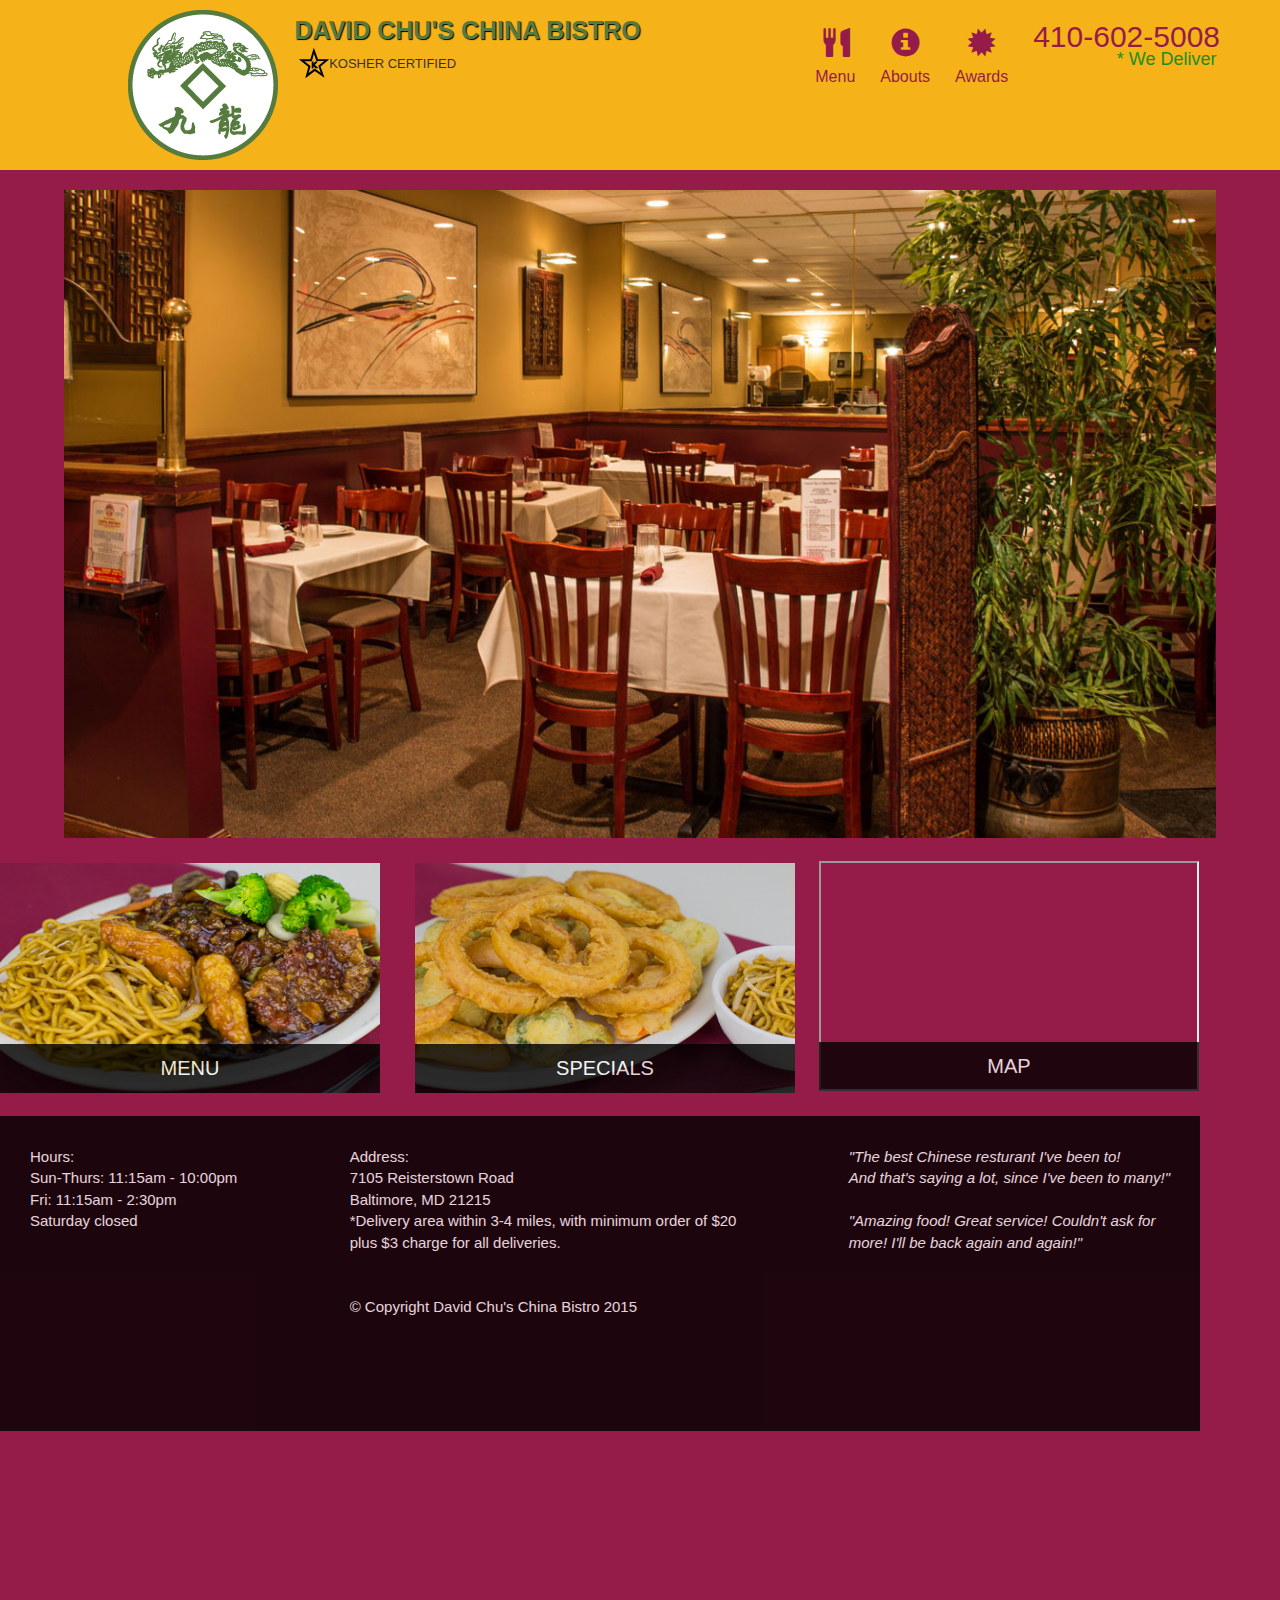
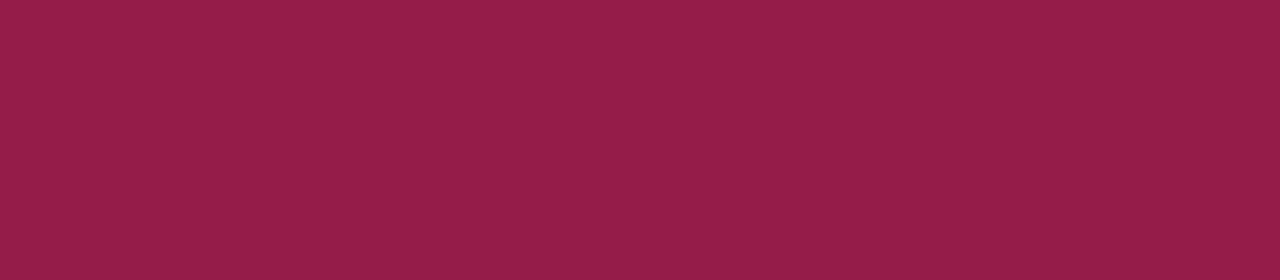
==== index.html @ adf7acca "responsive-design" ====
<!DOCTYPE html>
<html lang="en-US">
    <head>
        <meta charset="utf-8">
        <meta http-equiv="X-UA-Compatible" content="IE=edgee">
        <meta name="viewport" content="width=device-width, initial-scale=1.0">
        <link rel="stylesheet" href="style.css">
        <link rel="stylesheet" href="https://maxcdn.bootstrapcdn.com/bootstrap/3.4.1/css/bootstrap.min.css">
        <script src="https://ajax.googleapis.com/ajax/libs/jquery/3.6.1/jquery.min.js"></script>
        <script src="https://maxcdn.bootstrapcdn.com/bootstrap/3.4.1/js/bootstrap.min.js"></script>
        <title>Make Me</title>
    </head> 
    <body>
        <div class="section1">
          <img class="w-1-m" src="\img\restaurant-logo_large.png"> 
          <p class="w-2-m" href="index.html">DAVID CHU'S CHINA BISTRO</p>
          <div class="w-3-m">
            <img class="image1" src="\img\star-k-logo.png">
            <span class="i-1">KOSHER CERTIFIED</span>
          </div>
          <div class="w-4-m">
            <ul class="nav-tab">
                <li class="visible-xs active"><a><span class="glyphicon glyphicon-cutlery"></span><br>Home</a></li>
                <li><a><span class="glyphicon glyphicon-cutlery"></span><br class="hidden-xs">Menu</a></li>
                <li><a><span class="glyphicon glyphicon-info-sign"></span><br class="hidden-xs">Abouts</a></li>
                <li><a><span class="glyphicon glyphicon-certificate"></span><br class="hidden-xs">Awards</a></li>
                <li class="s-p">410-602-5008<br class="hidden-xs"><span class="c-l">* We Deliver</span></li>
            </ul>
          </div>
        </div>
        <div class="section2">
          <img class="s-2" src="\img\jumbotron_1200.jpg">
          <div class="s-3">
                <img class="s-4" src="\img\menu-tile.jpg">
                <p class="s-s2">MENU</p>
          </div>
          <div class="s-5">
            <img class="s-4" src="\img\specials-tile.jpg">
            <p class="s-s2">SPECIALS</p>
          </div>
          <div class="s-6" href="https://goo.gl/maps/2u89wBVM1H3VXMC8A">
            <p class="s-s3">MAP</p>
            <iframe class="s-4" src="https://www.google.com/maps/embed?pb=!1m14!1m8!1m3!1d12338.123612167663!2d-76.7201532!3d39.3668584!3m2!1i1024!2i768!4f13.1!3m3!1m2!1s0x89c81a14e7817803%3A0xab20a0e99daa17ea!2sDavid%20Chu&#39;s%20China%20Bistro!5e0!3m2!1sen!2sng!4v1665900296015!5m2!1sen!2sng"></iframe>
            </div>
            <div class="section3">
              <p class="meek"><span>Hours:</span><br>
                    Sun-Thurs: 11:15am - 10:00pm<br>
                    Fri: 11:15am - 2:30pm<br>
                    Saturday closed
                    <hr class="visible-xs">
              </p>
              <p class="meek2">  
              <span>Address:</span><br>
                    7105 Reisterstown Road<br>
                    Baltimore, MD 21215
                   <br> *Delivery area within 3-4 miles, with minimum order
                        of $20 <br> plus $3 charge for all deliveries.<br><br><br>
                        &copy; Copyright David Chu's China Bistro 2015
                        <hr class="visible-xs">
                </p>
              <p class="meek3">"The best Chinese resturant I've been to! <br> And that's 
                saying a lot, since I've been to many!" <br><br>
                 "Amazing food! Great service! Couldn't ask for <br> more!
                I'll be back again and again!" 
              </p> 
            </div> 
        </div>
             
        </div>
    </body>
</html>
---- style.css ----
*{
    padding: 0px;
    margin: 0px;   
}
/*This is the top section*/
.section1{
    height: 170px;
    background-color: #f6b319;
    padding-top: 10px;
}
.w-1-m{
    width: 150px;
    margin-left: 10%;
    padding-top: 0;
}
.w-2-m{
    margin-left: 23%;
    margin-top: -145px;
    font-family:'Segoe UI', Tahoma, Geneva, Verdana, sans-serif;
    font-size: 25px;
    font-weight: 900;
    color: #557c3e;
    text-shadow: 1px 1px 1px black;
    line-height: 30px;
}
.w-3-m{
    font-family: 'Segoe UI', Tahoma, Geneva, Verdana, sans-serif;
    margin-left: 21%;
    display: flex;
    margin-top: -7px;
}
.i-1{
    font-size: 13px;
    margin-left: 0%;
    margin-top: 7px;
}
.image1{
    width: 30px;
    margin-left: 3%;
}
/*Top button section */
.w-4-m{
    text-decoration: none;
}
.nav-tab {
    display: flex;
    float: right;
    margin-right: 60px;
    margin-top: -50px;
    list-style-type: none;
    color: #951C49;
    font-family: 'Segoe UI', Tahoma, Geneva, Verdana, sans-serif;
}
.nav-tab a span{
    font-size: 2.9rem;
}
li a{
    color: #951C49;
    font-size: 16px;
}
li a span{
    font-weight: 700;
    font-size: 20px;
}
li a:hover{
    background: white;
    text-decoration: none;
    display: block;
}
li{
    text-align: center;
    margin-left: 25px;
    font-size: 18px;
}
.c-l{
    color: forestgreen;
    font-size: 18px;
    margin-left: 80px;
}
.s-p{
    font-size: 30px;
    line-height: 18px;
}
.section2{
    height: 190vh;
    background-color: #951C49;
    padding-top: 20px;
}
.s-2{
    width: 90%;
    display: block;
    margin-left: auto;
    margin-right: auto;
}
.s-3{
    margin-top: 25px;
    margin-left: -50px;
    position: absolute;
}
.s-3{
    width: 410px;
}
.s-4:hover{
    box-shadow: 0 1px 5px 1px #cccccc;
}
.s-4{
    margin-left: 50px;
    width: 380px;
    height: 230px;
}
.s-s2{
    background-color: black;
    text-align: center;
    color: white;
    width: 380px;
    margin-left: 50px;
    font-family: 'Segoe UI', Tahoma, Geneva, Verdana, sans-serif;
    margin-top: -49px;
    opacity: .8;
    padding: 10px;
    font-size: 20px;
    position: absolute;
}
.s-5{
    margin-left: 365px;
    margin-top: 25px;
}
.s-6{
    margin-left: 769px;
    margin-top: -232px;
}
.s-s3{
    background-color: black;
    text-align: center;
    color: white;
    width: 380px;
    margin-left: 50px;
    font-family: 'Segoe UI', Tahoma, Geneva, Verdana, sans-serif;
    margin-top: 181px;
    opacity: .8;
    padding: 10px;
    font-size: 20px;
    position: absolute;
}
.section3{
    height: 35vh;
    background-color: black;
    opacity: .8;
    margin-right: 90px;
    width: 1200px;
    margin-top: 20px;
    display: flex;
    justify-content: space-between;
    padding-left: 30px;
    padding-top: 30px;
    padding-right: 30px;
}
.meek{
    font-size: 15px;
    font-weight: 400;
    color: white;
    font-family: 'Segoe UI', Tahoma, Geneva, Verdana, sans-serif;
}
.meek2{
    font-size: 15px;
    font-weight: 400;
    color: white;
    font-family: 'Segoe UI', Tahoma, Geneva, Verdana, sans-serif;
}
.meek3 {
    font-size: 15px;
    font-weight: 400;
    color: white;
    font-family: 'Segoe UI', Tahoma, Geneva, Verdana, sans-serif;
    font-style: italic;
}
/***********LARGE DEVICES ONLY***************/
@media (min-width: 1200px) {
    .s-2{
        /* height: 675px; */
    }
}
/***********MEDIUM DEVICES ONLY**************/
@media (min-width: 992px) and (max-width: 1199px) {
.section1{
    height: 150px;
    background-color: #f6b319;
    padding-top: 50px;
    padding-left: -100%;
}
.w-1-m{
    width: 120px;
    margin-left: 6%;
    margin-top: -40px;
    padding-top: 0;
}
.w-2-m {
    margin-top: -120px;
    margin-left: 18.5%;
}
.w-3-m{
    margin-left: 16%;
}  
.nav-tab{
    width: -10%;
    margin-right: 2%;
}
}
@media (min-width: 768px) and (max-width: 991px){
    
}
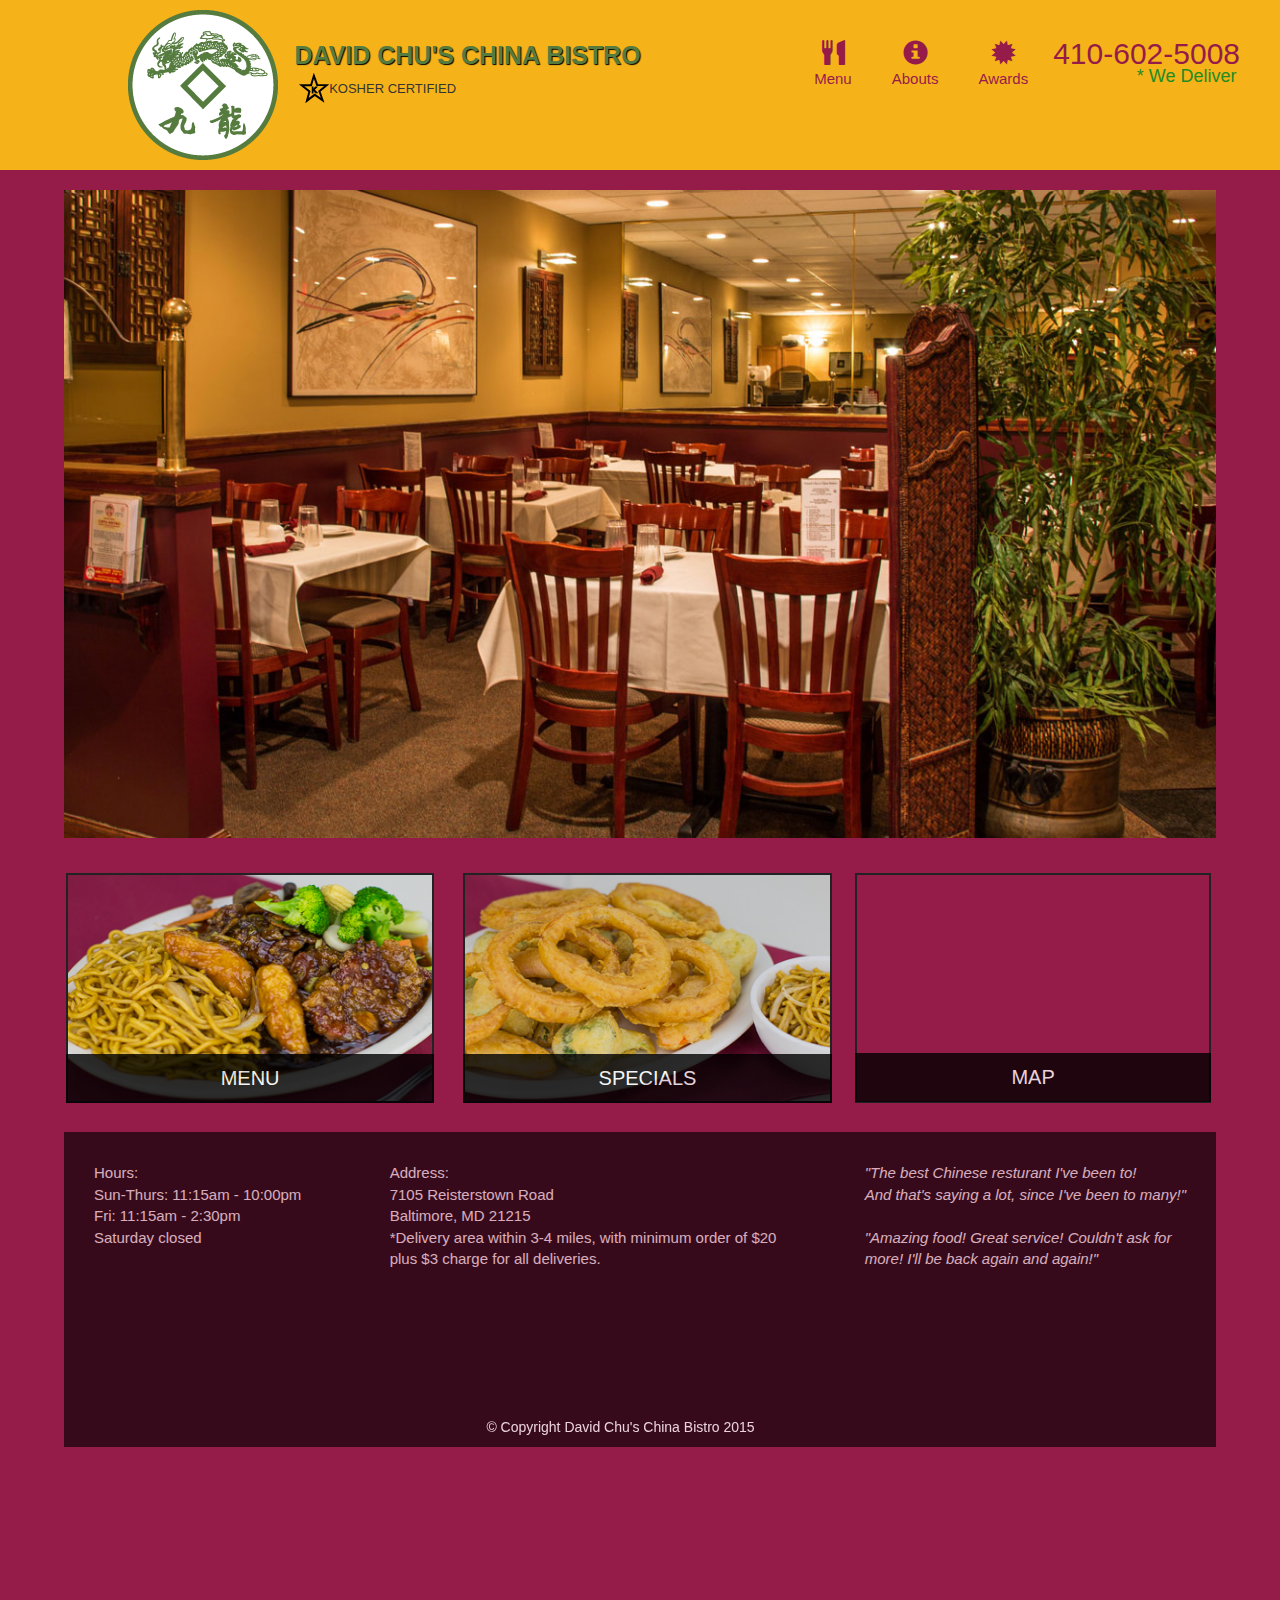
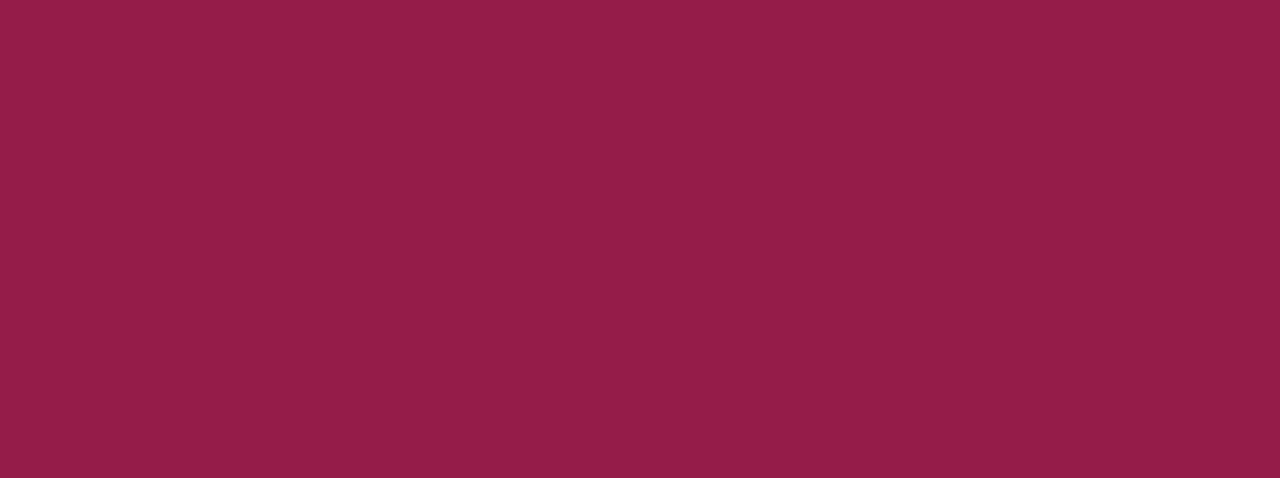
==== commit 3e32bb33: "my changes" ====
--- a/index.html
+++ b/index.html
@@ -12,24 +12,47 @@
     </head> 
     <body>
         <div class="section1">
-          <img class="w-1-m" src="\img\restaurant-logo_large.png"> 
-          <p class="w-2-m" href="index.html">DAVID CHU'S CHINA BISTRO</p>
-          <div class="w-3-m">
-            <img class="image1" src="\img\star-k-logo.png">
-            <span class="i-1">KOSHER CERTIFIED</span>
+            <div id="w-1-m" class="hidden-xs"></div> 
+            <a href="index.html" style="text-decoration:none"><p class="w-2-m">DAVID CHU'S CHINA BISTRO</p></a>
+            <div class="w-3-m">
+                <img class="image1" src="\img\star-k-logo.png">
+                <span class="i-1">KOSHER CERTIFIED</span>
+            </div>
+           <button type="button" class="navbar-toggle collapsed" data-toggle="collapse" data-target="#collapsable-nav" aria-expanded="false">
+                <span class="sr-only">Toggle navigation</span>
+                <span class="icon-bar"></span>
+                <span class="icon-bar"></span>
+                <span class="icon-bar"></span>
+            </button>
           </div>
-          <div class="w-4-m">
-            <ul class="nav-tab">
-                <li class="visible-xs active"><a><span class="glyphicon glyphicon-cutlery"></span><br>Home</a></li>
-                <li><a><span class="glyphicon glyphicon-cutlery"></span><br class="hidden-xs">Menu</a></li>
+          <div id="collapsable-nav" class="collapse navbar-collapse">
+            <ul id="nav-tab" class="nav navbar-nav navbar-right">
+                <li class="visible-xs active">
+                  <a href="index.html">
+                    <span class="glyphicon glyphicon-home"></span>Home</a>
+                </li>
+                <li>
+                  <a href="menu-categories.html">
+                    <span class="glyphicon glyphicon-cutlery"></span>
+                    <br class="hidden-xs">Menu</a>
+                </li>
                 <li><a><span class="glyphicon glyphicon-info-sign"></span><br class="hidden-xs">Abouts</a></li>
                 <li><a><span class="glyphicon glyphicon-certificate"></span><br class="hidden-xs">Awards</a></li>
-                <li class="s-p">410-602-5008<br class="hidden-xs"><span class="c-l">* We Deliver</span></li>
+                <li id="s-p" class="hidden-xs">410-602-5008<br class="hidden-xs"><span class="c-l">* We Deliver</span></li>
             </ul>
-          </div>
+          </div>                                                                                                                                                                    
         </div>
-        <div class="section2">
+      <!--<div id="xs-deliver" class="text-center visible-xs">* We Deliver</div> -->
+      <div class="section2">
+        <div id="call-btn" class="visible-xs">
+          <a class="btn" href="tel:410-602-5008">
+            <span class="glyphicon glyphicon-earphone"></span>
+            410-602-5008
+          </a>
+        </div>
+        <div id="xs-deliver" class="visible-xs">* We Deliver</div>
           <img class="s-2" src="\img\jumbotron_1200.jpg">
+          <div class="ss-22">
           <div class="s-3">
                 <img class="s-4" src="\img\menu-tile.jpg">
                 <p class="s-s2">MENU</p>
@@ -38,11 +61,13 @@
             <img class="s-4" src="\img\specials-tile.jpg">
             <p class="s-s2">SPECIALS</p>
           </div>
-          <div class="s-6" href="https://goo.gl/maps/2u89wBVM1H3VXMC8A">
-            <p class="s-s3">MAP</p>
+          <div id="ss-66" class="s-6" href="https://goo.gl/maps/2u89wBVM1H3VXMC8A">
             <iframe class="s-4" src="https://www.google.com/maps/embed?pb=!1m14!1m8!1m3!1d12338.123612167663!2d-76.7201532!3d39.3668584!3m2!1i1024!2i768!4f13.1!3m3!1m2!1s0x89c81a14e7817803%3A0xab20a0e99daa17ea!2sDavid%20Chu&#39;s%20China%20Bistro!5e0!3m2!1sen!2sng!4v1665900296015!5m2!1sen!2sng"></iframe>
+            <p class="s-s3">MAP</p> 
+          </div>
             </div>
-            <div class="section3">
+            <div class="s-e-c-3">
+              <div class="section3">
               <p class="meek"><span>Hours:</span><br>
                     Sun-Thurs: 11:15am - 10:00pm<br>
                     Fri: 11:15am - 2:30pm<br>
@@ -54,15 +79,16 @@
                     7105 Reisterstown Road<br>
                     Baltimore, MD 21215
                    <br> *Delivery area within 3-4 miles, with minimum order
-                        of $20 <br> plus $3 charge for all deliveries.<br><br><br>
-                        &copy; Copyright David Chu's China Bistro 2015
-                        <hr class="visible-xs">
-                </p>
+                        of $20 <br> plus $3 charge for all deliveries.<br><br>
+                        <hr class="visible-xs">    
+                      </p>       
               <p class="meek3">"The best Chinese resturant I've been to! <br> And that's 
                 saying a lot, since I've been to many!" <br><br>
                  "Amazing food! Great service! Couldn't ask for <br> more!
                 I'll be back again and again!" 
-              </p> 
+              </p>
+              </div> 
+              <div class="t-3-t"> &copy; Copyright David Chu's China Bistro 2015</div>
             </div> 
         </div>
              
--- a/style.css
+++ b/style.css
@@ -8,14 +8,16 @@
     background-color: #f6b319;
     padding-top: 10px;
 }
-.w-1-m{
+#w-1-m{
+    background: url("../img/restaurant-logo_large.png") no-repeat;
     width: 150px;
+    height: 150px;
     margin-left: 10%;
     padding-top: 0;
 }
 .w-2-m{
     margin-left: 23%;
-    margin-top: -145px;
+    margin-top: -120px;
     font-family:'Segoe UI', Tahoma, Geneva, Verdana, sans-serif;
     font-size: 25px;
     font-weight: 900;
@@ -38,38 +40,27 @@
     width: 30px;
     margin-left: 3%;
 }
-/*Top button section */
-.w-4-m{
-    text-decoration: none;
-}
-.nav-tab {
+
+#nav-tab {
     display: flex;
-    float: right;
-    margin-right: 60px;
-    margin-top: -50px;
-    list-style-type: none;
+    margin-top: -145px;
     color: #951C49;
     font-family: 'Segoe UI', Tahoma, Geneva, Verdana, sans-serif;
 }
-.nav-tab a span{
-    font-size: 2.9rem;
+#nav-tab a span{
+    font-size: 2.5rem;
 }
 li a{
     color: #951C49;
-    font-size: 16px;
+    font-size: 15px;
 }
 li a span{
     font-weight: 700;
     font-size: 20px;
 }
-li a:hover{
-    background: white;
-    text-decoration: none;
-    display: block;
-}
 li{
     text-align: center;
-    margin-left: 25px;
+    margin-left: 10px;
     font-size: 18px;
 }
 .c-l{
@@ -77,14 +68,36 @@
     font-size: 18px;
     margin-left: 80px;
 }
-.s-p{
+#s-p{
+    margin-top: 20px;
     font-size: 30px;
     line-height: 18px;
+    margin-right: 40px;
+}
+.section1 button.navbar-toggle, .section1 .icon-bar {
+    border: 1px solid #61122f;
+}
+button.navbar-toggle {
+    position:absolute;
+    float: none;
+    padding: 9px 10px;
+    background-color: transparent;
+    border: 1px solid transparent;
+    border-radius: 4px;
+    background-color: aliceblue;
+    margin-left: 90%;
+    margin-bottom: 1rem;
+}
+
+.section1 button.navbar-toggle {
+    margin-top: -10px;
 }
 .section2{
-    height: 190vh;
+    height: 212vh;
     background-color: #951C49;
     padding-top: 20px;
+    margin-left: auto;
+    margin-right: auto;
 }
 .s-2{
     width: 90%;
@@ -92,63 +105,90 @@
     margin-left: auto;
     margin-right: auto;
 }
+.ss-22{
+    /* display: flex; */
+    flex: 0 auto;
+    margin-left: 66px;
+    margin-right: 110px;
+    justify-content: center;  
+    justify-content: space-between;
+    margin-top: 35px;
+    margin-bottom: 23%;
+}
 .s-3{
-    margin-top: 25px;
-    margin-left: -50px;
-    position: absolute;
-}
-.s-3{
-    width: 410px;
+    width: 29%;
+    float: left;
+}
+.s-5{
+    width: 29%;
+    float: left;
+    margin-left: 7%;
+}
+.s-6{
+    width: 28%;
+    float: left;
+    margin-left: 6.5%;
 }
 .s-4:hover{
     box-shadow: 0 1px 5px 1px #cccccc;
 }
 .s-4{
-    margin-left: 50px;
-    width: 380px;
+    width: 115%;
     height: 230px;
+    border: 2px solid #222;
+    background-position: center;
 }
 .s-s2{
     background-color: black;
     text-align: center;
     color: white;
-    width: 380px;
-    margin-left: 50px;
+    width: 115%;
     font-family: 'Segoe UI', Tahoma, Geneva, Verdana, sans-serif;
     margin-top: -49px;
     opacity: .8;
     padding: 10px;
     font-size: 20px;
-    position: absolute;
-}
-.s-5{
-    margin-left: 365px;
-    margin-top: 25px;
 }
 .s-6{
-    margin-left: 769px;
-    margin-top: -232px;
+    height: 30px;
 }
 .s-s3{
     background-color: black;
     text-align: center;
     color: white;
-    width: 380px;
-    margin-left: 50px;
-    font-family: 'Segoe UI', Tahoma, Geneva, Verdana, sans-serif;
-    margin-top: 181px;
+    width: 115%;
+    font-family: 'Segoe UI', Tahoma, Geneva, Verdana, sans-serif;
+    margin-top: -55px;
     opacity: .8;
     padding: 10px;
     font-size: 20px;
+    
+}
+.s-e-c-3{
+    opacity: .8;
+    padding-bottom: 80px;
+    height: 35vh;
+    margin-left: auto;
+    margin-right: auto;
+}
+.t-3-t{
+    color: white;
+    /* background-color: #fff; */
+    margin-left: 38%;
+    font-family:'Segoe UI', Tahoma, Geneva, Verdana, sans-serif;
+    margin-top: -30px;
     position: absolute;
+
 }
 .section3{
     height: 35vh;
     background-color: black;
     opacity: .8;
-    margin-right: 90px;
-    width: 1200px;
-    margin-top: 20px;
+    color: #fff;
+    margin-left: auto;
+    margin-right: auto;
+    width: 90%;
+    margin-top: 100px;
     display: flex;
     justify-content: space-between;
     padding-left: 30px;
@@ -174,6 +214,60 @@
     font-family: 'Segoe UI', Tahoma, Geneva, Verdana, sans-serif;
     font-style: italic;
 }
+/**************Menu-categories***************/
+.mc-1{
+    text-align: center;
+    color: white;
+    font-size: 30px;
+    font-family: 'Segoe UI', Tahoma, Geneva, Verdana, sans-serif;
+    line-height:20px;
+}
+.mc-2{
+    font-size: 18px;
+    line-height: 5px;
+}
+.mc-5{
+    /* position: relative; */
+    border: 2px solid #3F0C1F;
+    overflow: hidden;
+    width: 200px;
+    height: 200px;
+    margin: 0 auto 15px;
+}
+.mc-5 span{
+    position: absolute;
+    bottom: 0;
+    right: 0;
+    width: 60%;
+    margin-right: 20%;
+    margin-top: 30px;
+    text-align: center;
+    font-size: 1.2em;
+    text-transform: uppercase;
+    background-color: #000;
+    color: #fff;
+    opacity: .8;
+    /* display: flex; */
+    /* justify-content: center; */
+    /* justify-content: space-evenly; */
+    /* margin-right: 20px;  */
+}
+.mc-6{
+    width: 200px;
+    height: 200px;
+}
+.mc-7{
+    /* margin-left: -200px; */
+    /* justify-content: space-evenly; */
+    /* margin-top: 50px; */
+    /* margin-left: 5.5%; */
+}
+.mc-8{
+    /* display: block; */
+}
+.new-phase{
+    margin-top: 50px;
+}
 /***********LARGE DEVICES ONLY***************/
 @media (min-width: 1200px) {
     .s-2{
@@ -183,29 +277,251 @@
 /***********MEDIUM DEVICES ONLY**************/
 @media (min-width: 992px) and (max-width: 1199px) {
 .section1{
-    height: 150px;
+    height: 170px;
     background-color: #f6b319;
-    padding-top: 50px;
+    padding-top: 60px;
     padding-left: -100%;
 }
-.w-1-m{
-    width: 120px;
-    margin-left: 6%;
-    margin-top: -40px;
+#w-1-m{
+    background: url("../img/restaurant-logo_large.png") no-repeat;
+    width: 150px;
+    padding-right: 90px;
+    margin-left: 3%;
+    margin-top: -50px;
     padding-top: 0;
 }
 .w-2-m {
     margin-top: -120px;
-    margin-left: 18.5%;
+    margin-left: 19%;
+    line-height: 25px;
+}
+.w-3-m{
+    margin-left: 16.5%;
+}
+#nav-tab{
+    /* width: -15%; */
+    margin-right: -1%;
+    margin-top: -145px;
+    line-height: 10px;
+}
+#s-p{
+    margin-top: 20px;
+    font-size: 30px;
+    line-height: 18px;
+    margin-right: 10px;
+}
+.ss-22{
+    margin-bottom: 28%;
+}
+.section3{
+    height: 40vh;
+}
+.section2{
+    height: 198vh;
+    background-color: #951C49;
+    padding-top: 20px;
+    margin-left: auto;
+    margin-right: auto;
+}
+/**************Menu-categories***************/
+.mc-1{
+    text-align: center;
+    color: white;
+    font-size: 30px;
+    font-family: 'Segoe UI', Tahoma, Geneva, Verdana, sans-serif;
+    line-height:20px;
+}
+.mc-2{
+    font-size: 18px;
+    line-height: 5px;
+}
+.mc-3{
+    display: flex;
+    justify-content: center;
+    justify-content: space-between;
+    margin-right: 80px; 
+    margin-left: 80px;
+}
+.mc-6{
+    width: 200px;
+    height: 200px;
+}
+.mc-7{
+    display: flex;
+    justify-content: center;
+    justify-content: space-evenly;
+    /* margin-top: 50px; */
+    margin-left:-70%;
+}
+.mc-8{
+    display: block;
+}
+.new-phase{
+    margin-top: 50px;
+}
+}
+/******************Small devices*****************/
+@media (min-width: 768px) and (max-width: 991px){
+.section1{
+    height: 140px;
+}
+#w-1-m{
+    background: url("../img/restaurant-logo_medium.png") no-repeat;
+    width: 30%;
+    height: 100%;
+    margin: 0;
+    margin-left: 20px;
+    padding: 0;
+    margin-left: 5%;
+}
+.w-2-m{
+    margin-top: -138px;
+    padding-top: 20px;
+    margin-left: 18%;
+    font-size: 1.5em;
+    line-height: 15px;
 }
 .w-3-m{
     margin-left: 16%;
-}  
-.nav-tab{
-    width: -10%;
-    margin-right: 2%;
-}
-}
-@media (min-width: 768px) and (max-width: 991px){
-    
-} 
+}
+#nav-tab a span{
+    font-size: 2.3rem;
+    /* margin-top: 45px; */
+}
+#nav-tab{
+    line-height: 10px;
+    margin-top: -77px;
+    margin-right: 10px;
+    line-height: 5px;
+}
+.s-3{
+    width: 45%;
+}
+.s-5 {
+    width: 45%;
+    margin-left: 55px;
+}
+.s-6{
+    float: left;
+    margin-top: 15px;
+    margin-right: 10%;
+    margin-left: -0.5%;
+    width: 93%;
+}
+#collapsable-nav a span { /*Collapsed nav menu glyph*/
+    margin-right: 5px;
+}
+.section3{
+    margin-top: 539px;
+}
+.t-3-t{
+    margin-left: 25%;
+}
+#s-p{
+    /* margin-left: 10px; */
+}
+.c-1{
+    margin-left: 30px;
+}
+}
+/************Extra small devices**************/
+@media (max-width: 767px) {
+ .w-2-m{
+    padding-top: 10px;
+    font-size: 5vw;
+    margin-top: 12px;
+    margin-left: 15px;
+    font-family: Georgia, 'Times New Roman', Times, serif;
+}
+.section1{
+    height: 22vh;
+}
+ .image1{
+    font-size: .6em;
+    margin-top: 12px;
+ }
+ .w-3-m{
+    margin-left: 1px;
+ }
+ .i-1{
+    margin-top: 16px;
+    margin-left: 5px;
+    font-family: 'Times New Roman', Times, serif;
+ }
+ #nav-tab{
+    margin-top: 30px;
+    display: list-item;
+ }
+ #collapsable-nav{
+    background-color: #f6b319;
+    position: relative;
+ }
+ li{
+    justify-content: center;
+    /* padding: auto; */
+    padding-right: 10px;
+    padding-left: 0px;
+ }
+ #call-btn > a{
+    text-align: center;
+    background-color: #f6b319;
+    border: 2px solid #fff;
+    font-size: 1.8em;
+    font-weight: 500;
+    padding: 10px;
+    margin: 0 20px;
+    display: block;
+}
+#xs-deliver{
+    text-align: center;
+    text-transform: uppercase;
+    font-size: .7em;
+    letter-spacing: .1em;
+    color: white;
+    margin: 5px;
+    margin-bottom: 2rem;
+    font-family: 'Segoe UI', Tahoma, Geneva, Verdana, sans-serif;
+}
+.btn{
+    color: #951C49;
+    font-size: 30px;
+}
+.s-3{
+    width: 93%;
+
+}
+.s-5 {
+    float: left;
+    width: 93%;
+    margin-left: auto;
+    margin-top: 15px;
+}
+.s-6{
+    float: left;
+    margin-top: 15px;
+    margin-right: 10%;
+    margin-left: -0.5%;
+    width: 93%;
+}
+.section3{
+    margin-top: 800px;
+    height: 80vh;
+    display: block;
+    text-align: center;
+
+}
+.section2{
+    height: 292vh;
+    background-color: #951C49;
+    padding-top: 20px;
+    margin-left: auto;
+    margin-right: auto;
+}
+.t-3-t{
+    margin-left: 31%;
+}
+li a:hover{
+    background-color: #cccccc;
+    padding: .2rem .2rem .2rem;
+}
+}
